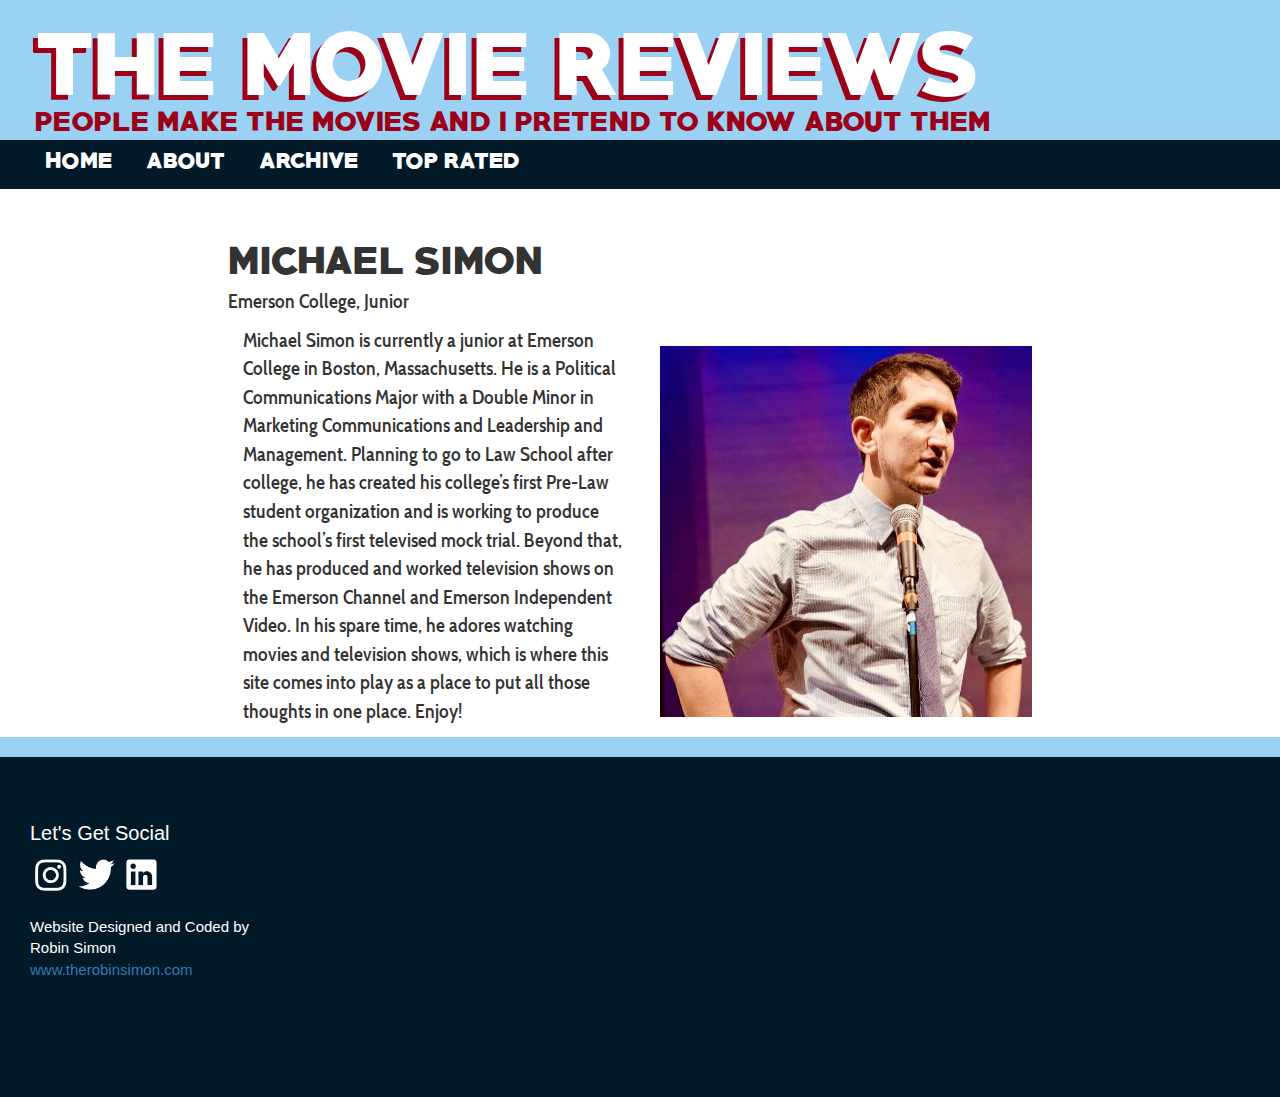
==== about.html @ 30f7cd31 "update" ====
<!DOCTYPE html>
<html>
<head>
	<title>The Movie Reviews | Home</title>
	<meta charset="utf-8">
	<link rel="stylesheet" type="text/css" href="main.css">
	<link rel="stylesheet" href="https://maxcdn.bootstrapcdn.com/bootstrap/3.3.7/css/bootstrap.min.css" integrity="sha384-BVYiiSIFeK1dGmJRAkycuHAHRg32OmUcww7on3RYdg4Va+PmSTsz/K68vbdEjh4u" crossorigin="anonymous">
</head>
<body>
	<header>
		<a href="index.html"><h1>THE MOVIE REVIEWS</h1></a>
		<h2>PEOPLE MAKE THE MOVIES AND I PRETEND TO KNOW ABOUT THEM</h2>
	</header>
	<nav>
		<ul>
			<a href="home.html"><li>HOME</li></a>
			<a href="about.html"><li>ABOUT</li></a>
			<a href="archive.html"><li>ARCHIVE</li></a>
			<a href="top-rated.html"><li>TOP RATED</li></a>
		</ul>
	</nav>
	<div class="review col-xs-12 col-md-8 col-md-push-2">
		<h2>MICHAEL SIMON</h2>
		<p>Emerson College, Junior</p>
		
		<p class="col-xs-12 col-sm-6">Michael Simon is currently a junior at Emerson College in Boston, Massachusetts. He is a Political Communications Major with a Double Minor in Marketing Communications and Leadership and Management. Planning to go to Law School after college, he has created his college’s first Pre-Law student organization and is working to produce the school’s first televised mock trial. Beyond that, he has produced and worked television shows on the Emerson Channel and Emerson Independent Video. In his spare time, he adores watching movies and television shows, which is where this site comes into play as a place to put all those thoughts in one place. Enjoy!</p> 
		<img src="img/aboutpic.jpg" class="col-xs-12 col-sm-6">

	</div>

	<footer class="clearfix col-xs-12">
		<div>
			<div class="social clearfix col-xs-6">
				<h3 id="footer-p">Let's Get Social</h3>
	            <a href="https://www.instagram.com/rockinrobin1220/"><img src="img/ig.png"></a>
	            <a href="https://twitter.com/Robinn1220"><img src="img/tw.png"></a>
	            <a href="https://www.linkedin.com/in/robin-simon-29b35a122/"><img src="img/lk.png"></a>
	            <br>
	            <p class="credit">Website Designed and Coded by
				<br>
				Robin Simon
				<br>
				<a href="http://www.therobinsimon.com/">www.therobinsimon.com</a>
				</p>
	        </div>
	    </div>
	</footer>
</body>
</html>
---- main.css ----
body{
	margin: 0;
	padding: 0;
}
.clearfix{
	clear: both;
}
@font-face {
font-family: "Bold";
src: url("fonts/PRIMETIME.ttf");
}
@font-face {
font-family: "Thin";
src: url("fonts/CabinCondensed-Medium.ttf");
}

#enter{
	background-image: url(img/threebill.png);
	height: 100vh;
	background-size: cover;
	background-position: center;
}
#enter-text{
	margin: auto;
	text-align: center;
	padding-top: 40vh;
	color: white;
	font-family: Bold;
}
#enter-text h1{
	font-size: 80px;
	text-shadow: -5px 5px 0 #9c0019; 
	line-height: 45px;
}
#enter-text h2{
	font-size: 25px;
	line-height: 10px;
}
#enter p{
	color: white;
	position: fixed;
	bottom: 0;
	right: 0;
	padding-right: 20px;
	font-family: thin;
}
#enter img{
	width: 50px;
}
#enter img:hover{
	width: 60px;
	transition-duration: .5s;
}
header{
	background-color: #9bd1f3;
	height: auto;
	padding-bottom: 15px;

}
header h1{
	font-size: 80px;
	text-shadow: -5px 5px 0 #9c0019; 
	line-height: 45px;
	font-family: Bold;
	color: white;
	padding: 35px;
	margin: 0;
}
header h2{
	font-size: 25px;
	line-height: 10px;
	font-family: Bold;
	color: #9c0019;
	padding: 0 0 0 35px;
	margin: 0;
}
header a{
	text-decoration: none;
}
header a:hover{
	text-decoration: none;
}
nav{
	background-color: #021928;
	padding: 5px;
}
nav ul li{
	display: inline-block;
	text-decoration: none;
	font-family: Bold;
	font-size: 20px;
	padding-right: 30px;
	color: white;
}
.parallax{
	min-height: 700px;
	background-attachment: fixed;
	background-position: center;
	background-repeat: no-repeat;
	background-size: cover;
}
#archives{
	padding-top: 30px;
}
.archive-entry{
	height: 200px;
}
#archives h1{
	font-family: Bold;
	color: white;
	text-align: center;
	padding-top: 45px;
}

.review-preview{
	height: 400px;
	padding: 100px 0 100px 10vw;
	background-color: #021928;
	margin-top: -300px;
}
.review-preview h3{
	font-family: Bold;
	color: white;
	margin-top: -10px;
}
.review-preview h4{
	font-family: Thin;
	color: white;
	margin-top: 20px;
}
.review-preview p{
	color: white;
	padding-right: 20px;
	font-family: thin;
}
.review img{
	padding: 20px;
	box-sizing: border-box;
}
.review h2{
	font-size: 35px;
	font-family: Bold;
	padding-top: 30px;
}
.review h3{
	font-size: 25px;
	font-family: Bold;
	text-align: center;
}
.review p{
	font-size: 20px;
	font-weight: 100;
	font-family: thin;
}
footer{
	background-color: #021928;
	height: 40vh;
	padding-top: 5vh;
	border-top: 20px solid #9bd1f3;
}
.credit{
	color: white;
	font-weight: 100;
	font-size: 15px;
	line-height: all;
	padding-top: 20px;
}
#footer-p{
	color: white;
	font-size: 20px;
}
footer img{
    width: 7%;
}

@media only screen and (min-width : 320px) and (max-width : 768px) {
	#enter-text h1{
		font-size: 60px;
		text-shadow: -5px 5px 0 #9c0019; 
		line-height: 55px;
	}
	#enter-text h2{
		font-size: 25px;
		line-height: 25px;
	}
	header h1{
		font-size: 60px;
		text-shadow: -3px 3px 0 #9c0019;
		line-height: 55px;
	}
	header h2{
		font-size: 20px;
		line-height: 20px;
		margin-top: -20px;
	}
	nav ul li{
		font-size: 15px;
		padding-top: 10px;
	}
	.review-preview{
		height: auto;
		padding: 30px 0;
		margin-top: -400px;
	}
	.parallax{
		min-height: 700px;
	}
	.review p{
		font-size: 16px;]
	}
	#archives h1{
		font-size: 30px;
	}
	#footer-p{
		font-size: 15px;
	}

}
@media only screen and (min-width : 769px) and (max-width : 992px) {
	#enter-text h1{
		font-size: 60px;
		text-shadow: -5px 5px 0 #9c0019; 
		line-height: 65px;
	}
	#enter-text h2{
		font-size: 25px;
		line-height: 25px;
	}
	header h1{
		font-size: 60px;
		text-shadow: -3px 3px 0 #9c0019;
		line-height: 55px;
	}
	header h2{
		font-size: 25px;
		line-height: 20px;
		margin-top: -20px;
	}
	nav ul li{
		font-size: 15px;
		padding-top: 10px;
	}
	.review-preview{
		height: auto;
		padding: 30px 0;
		margin-top: -300px;
	}
	.parallax{
		min-height: 600px;
	}
	.review p{
		font-size: 16px;]
	}
	#footer-p{
		font-size: 25px;
	}
}
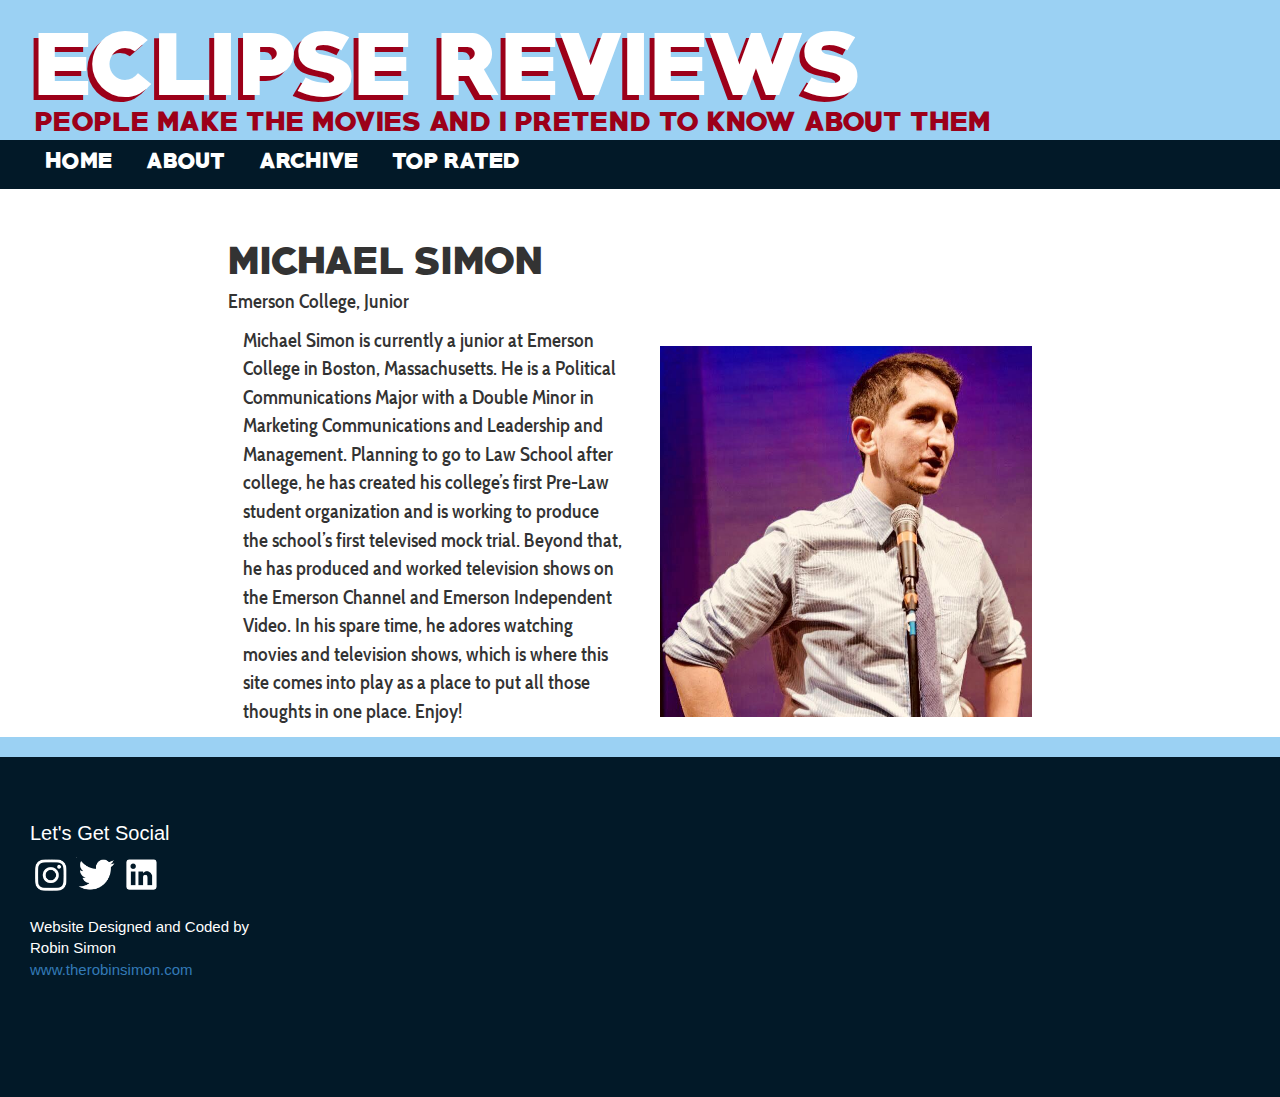
==== commit f11d3dee: "names" ====
--- a/about.html
+++ b/about.html
@@ -1,14 +1,14 @@
 <!DOCTYPE html>
 <html>
 <head>
-	<title>The Movie Reviews | Home</title>
+	<title>ECLIPSE REVIEWS | Home</title>
 	<meta charset="utf-8">
 	<link rel="stylesheet" type="text/css" href="main.css">
 	<link rel="stylesheet" href="https://maxcdn.bootstrapcdn.com/bootstrap/3.3.7/css/bootstrap.min.css" integrity="sha384-BVYiiSIFeK1dGmJRAkycuHAHRg32OmUcww7on3RYdg4Va+PmSTsz/K68vbdEjh4u" crossorigin="anonymous">
 </head>
 <body>
 	<header>
-		<a href="index.html"><h1>THE MOVIE REVIEWS</h1></a>
+		<a href="index.html"><h1>ECLIPSE REVIEWS</h1></a>
 		<h2>PEOPLE MAKE THE MOVIES AND I PRETEND TO KNOW ABOUT THEM</h2>
 	</header>
 	<nav>
--- a/main.css
+++ b/main.css
@@ -36,7 +36,7 @@
 }
 #enter-text h2{
 	font-size: 25px;
-	line-height: 10px;
+	line-height: 30px;
 }
 #enter p{
 	color: white;
